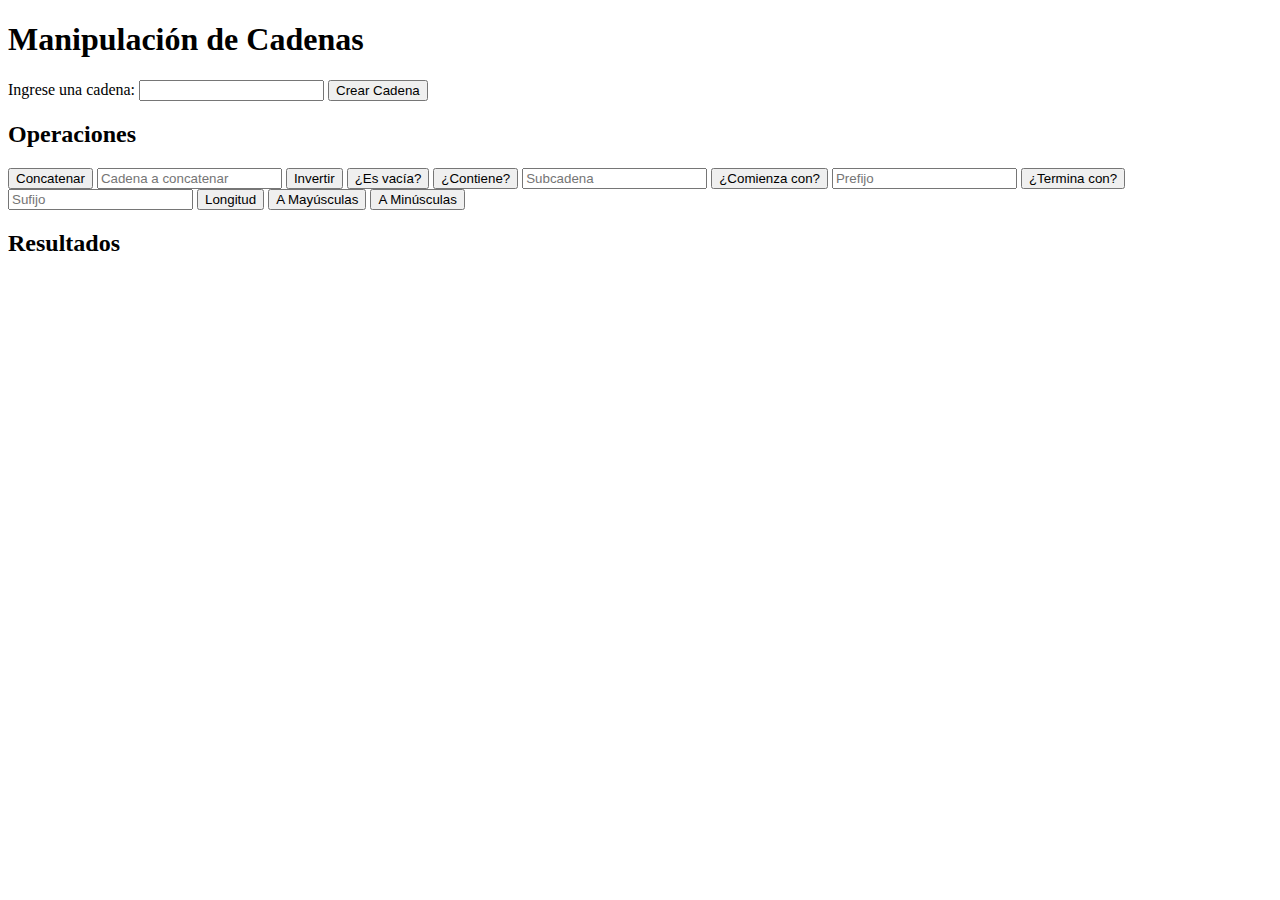
==== 01 clase entero/js/cadena.html @ e02a64d8 "clase de cadena" ====
<!DOCTYPE html>
<html lang="es">
<head>
    <meta charset="UTF-8">
    <meta name="viewport" content="width=device-width, initial-scale=1.0">
    <title>Manipulación de Cadenas</title>
    <script src="cadena.js" defer></script>
</head>
<body>
    <h1>Manipulación de Cadenas</h1>
    <div>
        <label for="inputCadena">Ingrese una cadena:</label>
        <input type="text" id="inputCadena">
        <button onclick="crearCadena()">Crear Cadena</button>
    </div>

    <div>
        <h2>Operaciones</h2>
        <button onclick="concatenar()">Concatenar</button>
        <input type="text" id="inputConcatenar" placeholder="Cadena a concatenar">
        
        <button onclick="invertir()">Invertir</button>
        
        <button onclick="verificarVacia()">¿Es vacía?</button>
        
        <button onclick="contiene()">¿Contiene?</button>
        <input type="text" id="inputContiene" placeholder="Subcadena">
        
        <button onclick="comienzaCon()">¿Comienza con?</button>
        <input type="text" id="inputComienzaCon" placeholder="Prefijo">
        
        <button onclick="terminaCon()">¿Termina con?</button>
        <input type="text" id="inputTerminaCon" placeholder="Sufijo">
        
        <button onclick="mostrarLongitud()">Longitud</button>
        
        <button onclick="aMayusculas()">A Mayúsculas</button>
        
        <button onclick="aMinusculas()">A Minúsculas</button>
    </div>

    <div>
        <h2>Resultados</h2>
        <p id="resultado"></p>
    </div>

    <script>
        let cadenaObj;

        function crearCadena() {
            const input = document.getElementById('inputCadena').value;
            cadenaObj = new Cadena(input);
            mostrarResultado(`Cadena creada: ${cadenaObj.getCadena()}`);
        }

        function concatenar() {
            const otraCadena = document.getElementById('inputConcatenar').value;
            cadenaObj.concaternar(otraCadena);
            mostrarResultado(`Cadena después de concatenar: ${cadenaObj.getCadena()}`);
        }

        function invertir() {
            cadenaObj.invertir();
            mostrarResultado(`Cadena invertida: ${cadenaObj.getCadena()}`);
        }

        function verificarVacia() {
            const esVacia = cadenaObj.esVacia();
            mostrarResultado(`¿La cadena es vacía? ${esVacia}`);
        }

        function contiene() {
            const subcadena = document.getElementById('inputContiene').value;
            const resultado = cadenaObj.contiene(subcadena);
            mostrarResultado(`¿Contiene "${subcadena}"? ${resultado}`);
        }

        function comienzaCon() {
            const prefijo = document.getElementById('inputComienzaCon').value;
            const resultado = cadenaObj.comienzaCon(prefijo);
            mostrarResultado(`¿Comienza con "${prefijo}"? ${resultado}`);
        }

        function terminaCon() {
            const sufijo = document.getElementById('inputTerminaCon').value;
            const resultado = cadenaObj.terminaCon(sufijo);
            mostrarResultado(`¿Termina con "${sufijo}"? ${resultado}`);
        }

        function mostrarLongitud() {
            const longitud = cadenaObj.longitud();
            mostrarResultado(`Longitud de la cadena: ${longitud}`);
        }

        function aMayusculas() {
            const resultado = cadenaObj.aMayuscula();
            mostrarResultado(`Cadena en mayúsculas: ${resultado}`);
        }

        function aMinusculas() {
            const resultado = cadenaObj.aMinusculuas();
            mostrarResultado(`Cadena en minúsculas: ${resultado}`);
        }

        function mostrarResultado(texto) {
            document.getElementById('resultado').innerText = texto;
        }
    </script>
</body>
</html>
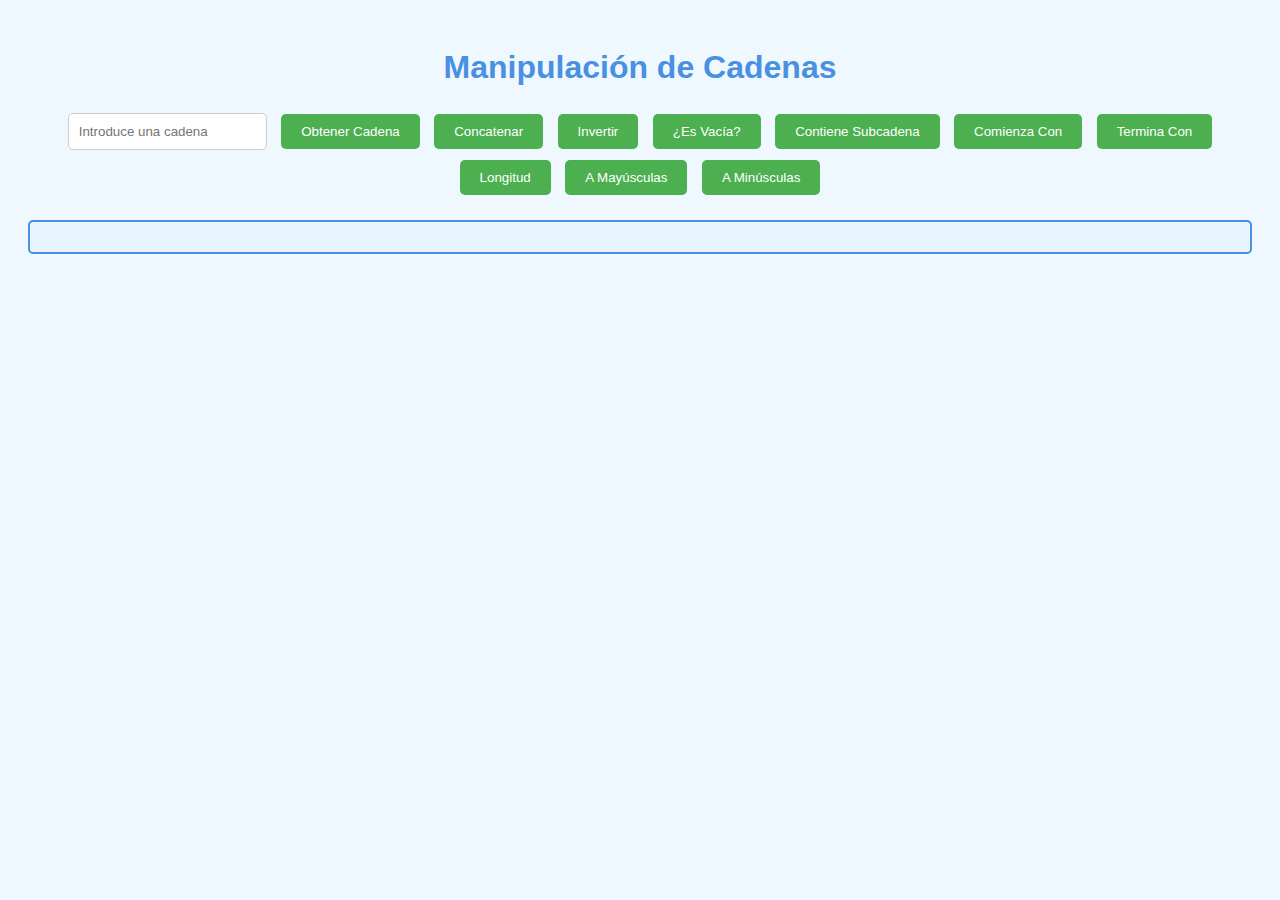
==== commit e90e7df1: "clase entero 2.0" ====
--- a/01 clase entero/js/cadena.html
+++ b/01 clase entero/js/cadena.html
@@ -4,107 +4,65 @@
     <meta charset="UTF-8">
     <meta name="viewport" content="width=device-width, initial-scale=1.0">
     <title>Manipulación de Cadenas</title>
-    <script src="cadena.js" defer></script>
+    <style>
+        body {
+            font-family: Arial, sans-serif;
+            background-color: #f0f8ff;
+            color: #333;
+            text-align: center;
+            padding: 20px;
+        }
+        h1 {
+            color: #4a90e2;
+        }
+        button {
+            background-color: #4caf50;
+            color: white;
+            border: none;
+            padding: 10px 20px;
+            margin: 5px;
+            border-radius: 5px;
+            cursor: pointer;
+            transition: background-color 0.3s;
+        }
+        button:hover {
+            background-color: #45a049;
+        }
+        #resultado {
+            margin-top: 20px;
+            padding: 15px;
+            border: 2px solid #4a90e2;
+            border-radius: 5px;
+            background-color: #e7f3fe;
+        }
+        input {
+            padding: 10px;
+            margin: 5px;
+            border-radius: 5px;
+            border: 1px solid #ccc;
+        }
+    </style>
 </head>
 <body>
+
     <h1>Manipulación de Cadenas</h1>
-    <div>
-        <label for="inputCadena">Ingrese una cadena:</label>
-        <input type="text" id="inputCadena">
-        <button onclick="crearCadena()">Crear Cadena</button>
-    </div>
+    
+    <input type="text" id="inputCadena" placeholder="Introduce una cadena" />
+    
+    <button onclick="ejecutar('getCadena')">Obtener Cadena</button>
+    <button onclick="ejecutar('concatenar')">Concatenar</button>
+    <button onclick="ejecutar('invertir')">Invertir</button>
+    <button onclick="ejecutar('esVacia')">¿Es Vacía?</button>
+    <button onclick="ejecutar('contiene')">Contiene Subcadena</button>
+    <button onclick="ejecutar('comienzaCon')">Comienza Con</button>
+    <button onclick="ejecutar('terminaCon')">Termina Con</button>
+    <button onclick="ejecutar('longitud')">Longitud</button>
+    <button onclick="ejecutar('aMayusculas')">A Mayúsculas</button>
+    <button onclick="ejecutar('aMinusculas')">A Minúsculas</button>
 
-    <div>
-        <h2>Operaciones</h2>
-        <button onclick="concatenar()">Concatenar</button>
-        <input type="text" id="inputConcatenar" placeholder="Cadena a concatenar">
-        
-        <button onclick="invertir()">Invertir</button>
-        
-        <button onclick="verificarVacia()">¿Es vacía?</button>
-        
-        <button onclick="contiene()">¿Contiene?</button>
-        <input type="text" id="inputContiene" placeholder="Subcadena">
-        
-        <button onclick="comienzaCon()">¿Comienza con?</button>
-        <input type="text" id="inputComienzaCon" placeholder="Prefijo">
-        
-        <button onclick="terminaCon()">¿Termina con?</button>
-        <input type="text" id="inputTerminaCon" placeholder="Sufijo">
-        
-        <button onclick="mostrarLongitud()">Longitud</button>
-        
-        <button onclick="aMayusculas()">A Mayúsculas</button>
-        
-        <button onclick="aMinusculas()">A Minúsculas</button>
-    </div>
+    <div id="resultado"></div>
 
-    <div>
-        <h2>Resultados</h2>
-        <p id="resultado"></p>
-    </div>
-
-    <script>
-        let cadenaObj;
-
-        function crearCadena() {
-            const input = document.getElementById('inputCadena').value;
-            cadenaObj = new Cadena(input);
-            mostrarResultado(`Cadena creada: ${cadenaObj.getCadena()}`);
-        }
-
-        function concatenar() {
-            const otraCadena = document.getElementById('inputConcatenar').value;
-            cadenaObj.concaternar(otraCadena);
-            mostrarResultado(`Cadena después de concatenar: ${cadenaObj.getCadena()}`);
-        }
-
-        function invertir() {
-            cadenaObj.invertir();
-            mostrarResultado(`Cadena invertida: ${cadenaObj.getCadena()}`);
-        }
-
-        function verificarVacia() {
-            const esVacia = cadenaObj.esVacia();
-            mostrarResultado(`¿La cadena es vacía? ${esVacia}`);
-        }
-
-        function contiene() {
-            const subcadena = document.getElementById('inputContiene').value;
-            const resultado = cadenaObj.contiene(subcadena);
-            mostrarResultado(`¿Contiene "${subcadena}"? ${resultado}`);
-        }
-
-        function comienzaCon() {
-            const prefijo = document.getElementById('inputComienzaCon').value;
-            const resultado = cadenaObj.comienzaCon(prefijo);
-            mostrarResultado(`¿Comienza con "${prefijo}"? ${resultado}`);
-        }
-
-        function terminaCon() {
-            const sufijo = document.getElementById('inputTerminaCon').value;
-            const resultado = cadenaObj.terminaCon(sufijo);
-            mostrarResultado(`¿Termina con "${sufijo}"? ${resultado}`);
-        }
-
-        function mostrarLongitud() {
-            const longitud = cadenaObj.longitud();
-            mostrarResultado(`Longitud de la cadena: ${longitud}`);
-        }
-
-        function aMayusculas() {
-            const resultado = cadenaObj.aMayuscula();
-            mostrarResultado(`Cadena en mayúsculas: ${resultado}`);
-        }
-
-        function aMinusculas() {
-            const resultado = cadenaObj.aMinusculuas();
-            mostrarResultado(`Cadena en minúsculas: ${resultado}`);
-        }
-
-        function mostrarResultado(texto) {
-            document.getElementById('resultado').innerText = texto;
-        }
-    </script>
+    <!-- Incluir el archivo JavaScript -->
+    <script src="cadena.js"></script>
 </body>
-</html>
+</html>